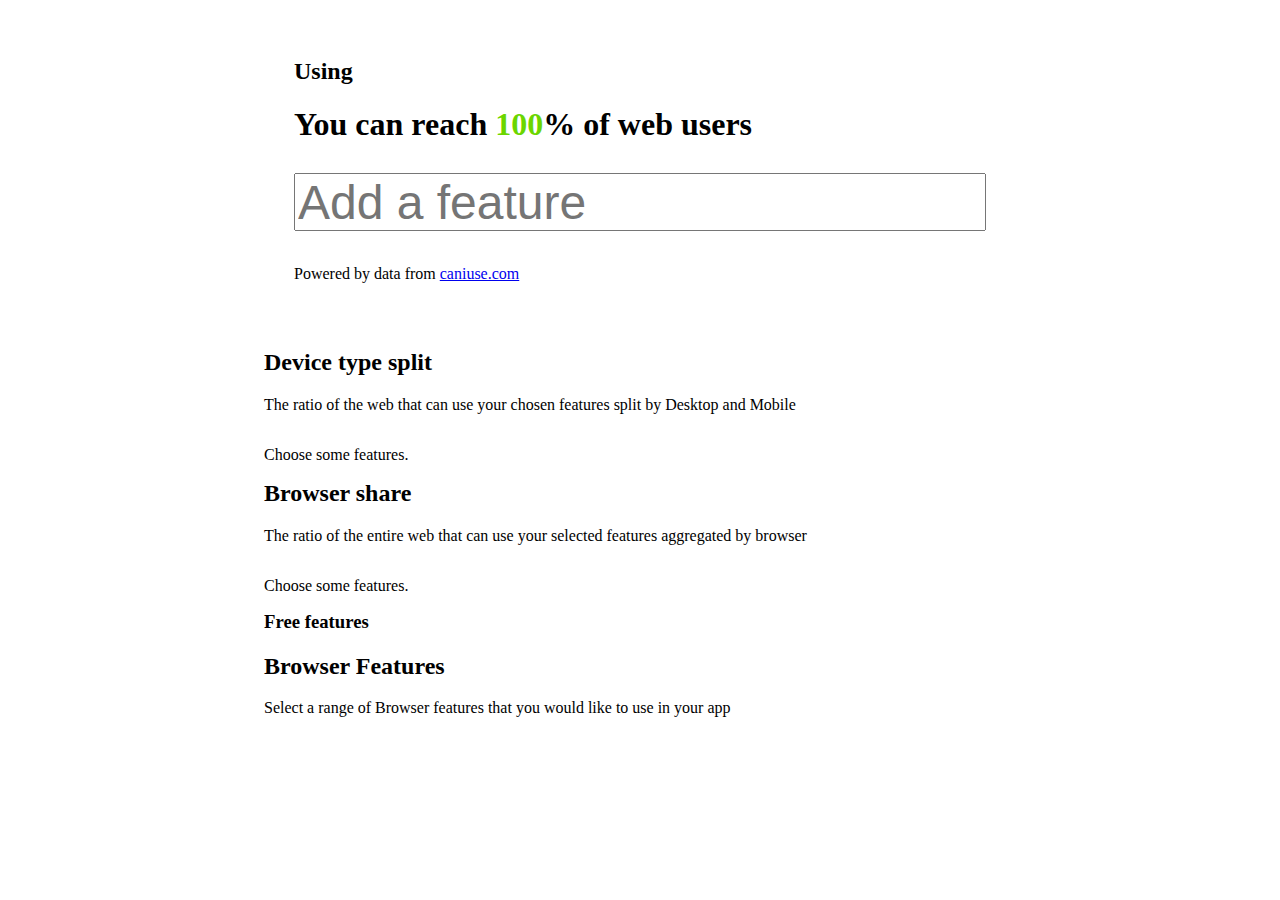
==== static/index.html @ 45444c5b "Re-styling the main page to make it a lot clearer" ====
<!doctype html>
<html>
  <head>
    <link rel="stylesheet" href="components/bootstrap.css/css/bootstrap.css">
    <script src="browser-stats.js"></script>
    <script src="components/d3/d3.v2.min.js"></script>
    <script src="components/jquery/jquery.min.js"></script>    
    <script src="components/underscore/underscore-min.js"></script>
    <meta name="viewport" content="width=device-width, initial-scale=1, maximum-scale=1">   

  <script>

    var bindFeatureDataList = function(features, required, onItem) {
      var onItem = onItem || function() {};
      var supportedByCurrent = BrowserStats.browsers.browsersByFeature(required, ["y", "y x", "a", "a x"]);
      var sumCurrent = _.reduce(supportedByCurrent, function(memo, num){ return memo + num.share; }, 0);
      $("#featureList").html("");
      $("#free").html("");
      for(var i in features) {
        var supportedBy = BrowserStats.browsers.browsersByFeature(required.concat(i), ["y", "y x", "a", "a x"]);
	var sum = _.reduce(supportedBy, function(memo, num){ return memo + num.share; }, 0);
        var difference = sum - sumCurrent;
        var actual = sumCurrent - sum;
    
        $("#featureList").append("<option value='" + i  + "'>" +  difference.toFixed(2)  + "%</option>");
        onItem({"id": i, "title": BrowserStats.browsers.getFeature(i).title, "difference": difference, "actual": sum});
      }
    };

    var buildAdditionalFeatures = function(item) {
      // Features that are free.
      if(item.difference === 0) {
        $("#free").append("<li data-share='" + item.actual + "'><input data-difference='" + item.difference + "' data-feature='" + item.id +  "' type='checkbox' id='" + item.id + "freechk'/><label for='" + item.id + "freechk'>" + item.title + "</label>");
      }
      $("input[data-feature='" + item.id  + "'] + label").css({ "background-color": "hsla(" + (100 + item.difference) +", 100%, 42%, 1)"})
    }

    $(function() {
      BrowserStats.load(function(browsers) {
        var features = browsers.features;
        _.each(features, function(itm, idx) { itm.id = idx });
        var feats = _.sortBy(_.keys(features), function(itm) { return itm; });
        for(var i = 0;feature=feats[i]; i++) {
          var feat = features[feats[i]];
          $("#features").append("<li><input data-feature='" + feat.id + "' type='checkbox' id='" + feat.id + "chk'/><label for='" + feat.id + "chk'>" + feat.title + "</label>");
        }
      
        var updateShare = function(requiredFeatures) {
          if(!!requiredFeatures === false)  return;
          var supportedBy = BrowserStats.browsers.browsersByFeature(requiredFeatures, ["y", "y x", "a", "a x"]);

          var sum = _.reduce(supportedBy, function(memo, num){ return memo + num.share; }, 0);
          $("#share").css({"color": "hsla(" + Math.round((90 / 100) * sum ) + ", 100%, 42%, 1)"  }).text(sum.toFixed(2));

          bindFeatureDataList(features, requiredFeatures, buildAdditionalFeatures)
          // Version numbers aren't that interesting here.
          drawTable("#totalShare",["name", "since", "share"], supportedBy);
          drawPie("#totalShareChart",["name", "since", "share"], supportedBy);
          
          var mobileDesktopSplitData = BrowserStats.browsers.typesByFeature(requiredFeatures, ["y", "y x", "a", "a x"]);
          drawTable("#mobileDesktopSplit",["name", "share"], mobileDesktopSplitData); 
          drawPie("#mobileDesktopSplitChart",["name", "share"], mobileDesktopSplitData); 
        };

        var updateHeader = function(requiredFeatures) {
          if(!!requiredFeatures === false || requiredFeatures.length === 0) {
            $("#usedFeatures ul").html("no specific features");
          }
          else {
            $("#usedFeatures ul").html(_.map(requiredFeatures, function(i) {
               var item = BrowserStats.browsers.getFeature(i);
               return "<li><input data-feature='" + item.id +  "' type='checkbox' id='" + item.id + "usedchk'/><label for='" + item.id + "usedchk'>" + item.title + "</label>"
            }).join(""));
          }
        };

        $("input[type=checkbox]").live('change', function() {
           var featureName = $(this).data("feature");
           var checked = $(this).prop("checked");
          
           // toggle all the other checkboxes for the same feature 
           $("input[data-feature='" + featureName + "']").prop("checked", (checked)? "checked" : false);
           
           var featureList = _.uniq($("input:checked").map(function(val, i) { return $(i).data("feature"); }).toArray());
           window.location.hash = featureList.join(",");
        });
        
        window.addEventListener("hashchange", function() {
          var urlFeats = getFeatureArrayFromString(window.location.hash.substring(1));
          updateShare(urlFeats);
          updateHeader(urlFeats);
          $(_.toArray(_.map(urlFeats, function(f) { return "input[data-feature='" + f + "']" })).join()).prop("checked", "checked"); 
        });

        var urlFeats = getFeatureArrayFromString(window.location.hash.substring(1));
        updateShare(urlFeats);
        updateHeader(urlFeats);
        $(_.toArray(_.map(urlFeats, function(f) { return "input[data-feature='" + f + "']" })).join()).prop("checked", "checked"); 
        
        $("#search").on('change', function() {
          if(this.value === "") return;
          var urlFeats = getFeatureArrayFromString(window.location.hash.substring(1));
          urlFeats.push(this.value);
          $(_.toArray(_.map(urlFeats, function(f) { return "input[data-feature='" + f + "']" })).join()).prop("checked", "checked"); 
          window.location.hash = $("input:checked").map(function(val, i) { return $(i).data("feature"); }).toArray().join(",");
          this.value = ""
        });
      }); 
    });

    var getFeatureArrayFromString = function(str) {
       var feats = str.split(",");
       if(feats.length == 1 && feats[0] === "")  return [];
       return feats
    };

    var drawPie = function(element, columns, data) {
      var width = 300,
         height = 300,
         radius = Math.min(width, height) / 2;

      var color = d3.scale.ordinal()
          .range(["#98abc5", "#8a89a6", "#7b6888", "#6b486b", "#a05d56", "#d0743c", "#ff8c00"]);

      var arc = d3.svg.arc()
          .outerRadius(radius - 10)
          .innerRadius(0);

      var pie = d3.layout.pie()
          .sort(function(a, b) { return d3.ascending(a.share, b.share); })
          .value(function(d) { return d.share; });

      var svg = d3.select(element)
          .html("").append("svg")
          .attr("width", width)
          .attr("height", height)
          .append("g")
          .attr("transform", "translate(" + width / 2 + "," + height / 2 + ")");

      var g = svg.selectAll(".arc")
          .data(pie(data))
          .enter().append("g")
          .attr("class", "arc");

      g.append("path")
       .attr("d", arc)
       .style("fill", function(d) { 
         return color(d.data.name);
        })
       .append("svg:title")
       .text(function(d) { return d.data.name + " " + d.data.share.toFixed(2) + "%"; });

      g.append("text")
       .attr("transform", function(d) { return "translate(" + arc.centroid(d) + ")"; })
       .attr("dy", ".35em")
       .style("text-anchor", "middle")
       .style("font-size", function(d) { return Math.min(16, d.data.share) + "px"; })
       .text(function(d) { 
         return d.data.name + " ("  + d.data.share.toFixed(2)  + "%)"; 
       })
  
   };

    var drawTable = function(element, columns, data) {
   
      var table = d3.select(element).html("").append("table"),
          thead = table.append("thead"),
          tbody = table.append("tbody");

      thead.append("tr")
           .selectAll("th")
           .data(columns)
           .enter()
           .append("th")
             .text(function(col) { 
                return col;
              });
 
      var rows = tbody.selectAll("tr")
                      .data(data)
                      .enter()
                      .append("tr");

      var cells = rows.selectAll('tr')
                      .data(function(row) {
                         return columns.map(function(col) {
                            if(col === "share") 
                              return {column: col, value:row[col].toFixed(3) + "%"};
                            else
                              return {column: col, value:row[col]};
                         })
                      })
                      .enter()
                      .append("td")
                         .classed("versions", function(d) { return d.column === "versions" })
                         .text(function(d) { return d.value; }) 
       
    };
</script>

  <style>
    
    html { 
        background-image: url('/images/lightpaperfibers.png');
        background-repeat: repeat;
        margin: 0 20% 0 20%;
    }
  
       body {
      background-color: transparent;
      color: black;
    }     

    header {
      padding: 20px;
      margin-top: 50px;
      font-weight: 400;
    }

    #addfeatures {
      clear: both;
      padding: 0px;
      margin-top: 30px;
    }

    header h1 {
      font-weight: 400;
      font-size: 4em;
    }

    .hero-unit {
      padding: 30px;
    }

    ul { 
      margin: 0;
    }

    #usedFeatures ul li, ul#free li, #features li {
      list-style: none; 
      float: left;
      color: white;
      text-shadow: 0 1px 1px rgba(0,0,0,0.4);
    }

    #usedFeatures ul li label, ul#free li label, ul#features li label {
      padding: 5px;
      margin: 5px;
      cursor: pointer;
      -webkit-transition: all 0.2s ease-in-out;
      transition: all 0.2s ease-in-out;
    }

    #usedFeatures {

    }

    #usedFeatures ul{
      display: inline-block;
    }
 
    #usedFeatures ul li label {
      background-color: hsl(200, 100%, 42%); 
      outline: none;
      color: white !important;
    }

    #usedFeatures ul li input[type=checkbox], ul#free li input[type=checkbox], ul#features input[type=checkbox] {
      display: none;
    }

    input[type=checkbox]:checked + label {
      background-color: hsl(200, 100%, 42%) !important; 
      box-shadow: inset 0px 0px 3px black;
    }

    thead {
      text-transform: capitalize;
    }

    td {
      padding: 5px;
    }

    td.versions {
      word-break: break-all;
    }
   
    h2, h3 { clear: both; }
  
    input[type=search] {
      font-size: 3em;
      width: 100%;
      height: 1.2em;
      line-height: 1.2em;
      box-sizing: border-box;
    }
    
    #share { color: hsla(90, 100%, 42%, 1); }

    #mobileDesktopSplit { float: left; }
    #totalShare { float: left; }

    @media all and (max-width:650px) { 
      /*  Mobile */
      html  {
        background-color: white;
        margin: 0 5px 0 5px;
      }  

      #addfeatures { display: none; }

      input[type=search] {
        font-size: 4em;
        ling-height: 1.0em;
        display: none; /* until I sort out data lists */
      }
     
      ul { 
        -webkit-column-count: 2;
        -moz-column-count: 2;
        column-count: 2;
      }

      #usedFeatures ul {
        display: block;
        -webkit-column-count: 0;
        -moz-column-count: 0;
        column-count: 0;
      }

      ul li {
        width: 100%;
      }
     
      ul li label  {
        padding: 10px;
        font-size: 18px;
        word-break: break-all;
      }

      #mobileDesktopSplit { float: none; }
      #totalShare { float: none; }

      table { margin: auto; }
      svg { margin: auto; }
      #mobileDesktopSplitChart { float: none; margin: auto; text-align: center; }
      #totalShareChart { float: none; margin: auto; text-align: center; }
    }
  
  </style>

  </head>
  <body>

   <div id="result">
      <section class="hero-unit">
        <h2 id="usedFeatures">Using <ul></ul></h2>
        <h1>You can reach <span id="share">100</span>% of web users</h1>
        <div id="addfeatures">
          <input id="search" type="search" list="featureList" placeholder="Add a feature">
          <datalist id="featureList"> </datalist>
        </div>
        <br/>
	<p stlye="clear:both;">Powered by data from <a href="http://caniuse.com/">caniuse.com</a></p>
      </section>

      <section>
        <div id="#charts">
          <h2>Device type split</h2>
          <p>The ratio of the web that can use your chosen features split by Desktop and Mobile</p>
          <div id="mobileDesktopSplit">
            <p>Choose some features.</p>
          </div>
          <div id="mobileDesktopSplitChart">
          </div>
          <h2>Browser share</h2>
          <p>The ratio of the entire web that can use your selected features aggregated by browser</p>
          <div id="totalShare">
            <p>Choose some features.</p>
          </div>
          <div id="totalShareChart">
          </div>
        </div>
      </section>

      <section>
        <h3>Free features</h3>
        <ul id="free"></ul>
      </section>
   </div>
   <h2>Browser Features</h2>
   <p>Select a range of Browser features that you would like to use in your app</p>
   <ul id="features"></ul>
  </body>
</html>
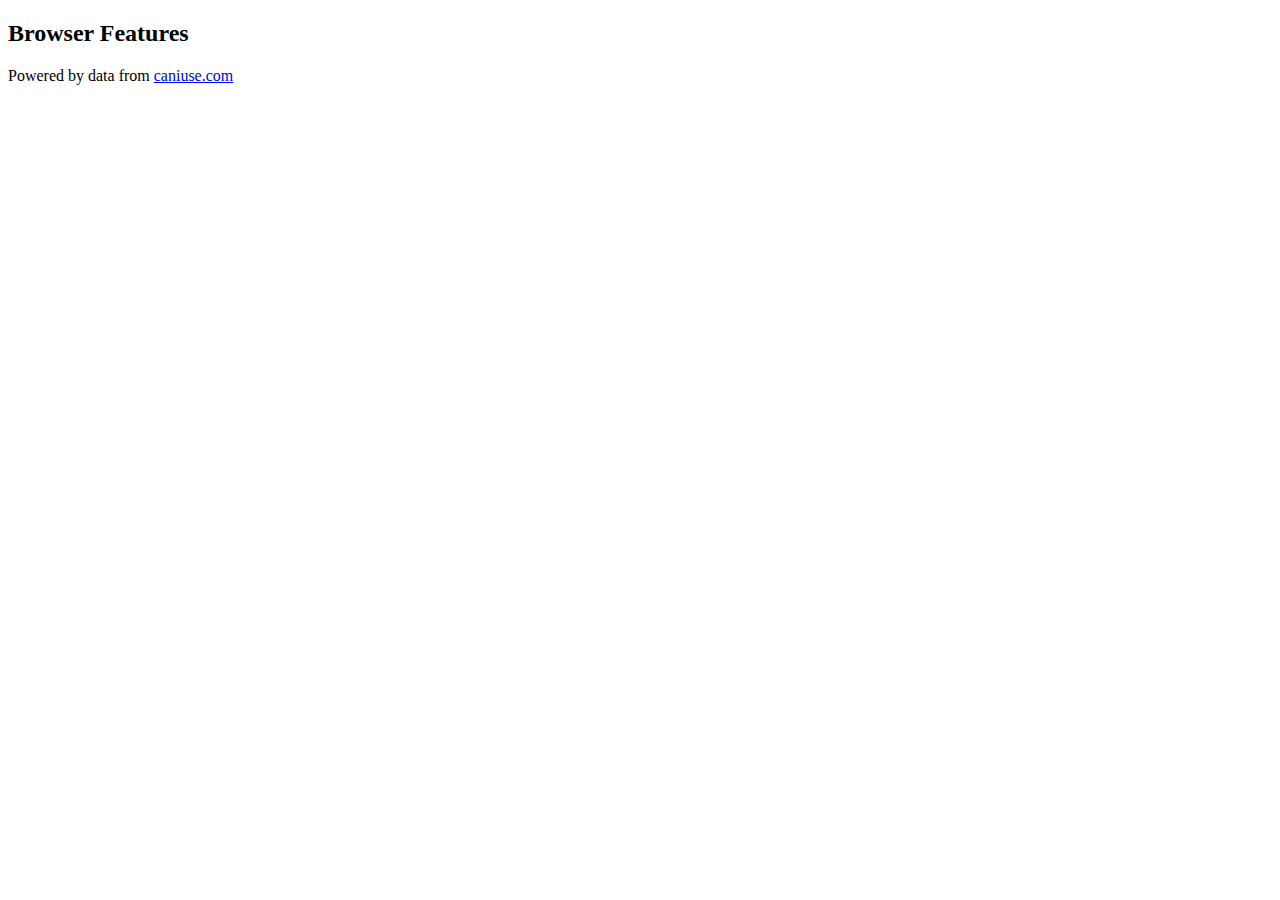
==== commit 1d48b312: "move js into own file." ====
--- a/static/index.html
+++ b/static/index.html
@@ -1,396 +1,26 @@
 <!doctype html>
 <html>
   <head>
+    <title>I want to use</title>
     <link rel="stylesheet" href="components/bootstrap.css/css/bootstrap.css">
-    <script src="browser-stats.js"></script>
-    <script src="components/d3/d3.v2.min.js"></script>
-    <script src="components/jquery/jquery.min.js"></script>    
-    <script src="components/underscore/underscore-min.js"></script>
     <meta name="viewport" content="width=device-width, initial-scale=1, maximum-scale=1">   
+    <link rel=stylesheet href="style.css">
 
-  <script>
-
-    var bindFeatureDataList = function(features, required, onItem) {
-      var onItem = onItem || function() {};
-      var supportedByCurrent = BrowserStats.browsers.browsersByFeature(required, ["y", "y x", "a", "a x"]);
-      var sumCurrent = _.reduce(supportedByCurrent, function(memo, num){ return memo + num.share; }, 0);
-      $("#featureList").html("");
-      $("#free").html("");
-      for(var i in features) {
-        var supportedBy = BrowserStats.browsers.browsersByFeature(required.concat(i), ["y", "y x", "a", "a x"]);
-	var sum = _.reduce(supportedBy, function(memo, num){ return memo + num.share; }, 0);
-        var difference = sum - sumCurrent;
-        var actual = sumCurrent - sum;
-    
-        $("#featureList").append("<option value='" + i  + "'>" +  difference.toFixed(2)  + "%</option>");
-        onItem({"id": i, "title": BrowserStats.browsers.getFeature(i).title, "difference": difference, "actual": sum});
-      }
-    };
-
-    var buildAdditionalFeatures = function(item) {
-      // Features that are free.
-      if(item.difference === 0) {
-        $("#free").append("<li data-share='" + item.actual + "'><input data-difference='" + item.difference + "' data-feature='" + item.id +  "' type='checkbox' id='" + item.id + "freechk'/><label for='" + item.id + "freechk'>" + item.title + "</label>");
-      }
-      $("input[data-feature='" + item.id  + "'] + label").css({ "background-color": "hsla(" + (100 + item.difference) +", 100%, 42%, 1)"})
-    }
-
-    $(function() {
-      BrowserStats.load(function(browsers) {
-        var features = browsers.features;
-        _.each(features, function(itm, idx) { itm.id = idx });
-        var feats = _.sortBy(_.keys(features), function(itm) { return itm; });
-        for(var i = 0;feature=feats[i]; i++) {
-          var feat = features[feats[i]];
-          $("#features").append("<li><input data-feature='" + feat.id + "' type='checkbox' id='" + feat.id + "chk'/><label for='" + feat.id + "chk'>" + feat.title + "</label>");
-        }
-      
-        var updateShare = function(requiredFeatures) {
-          if(!!requiredFeatures === false)  return;
-          var supportedBy = BrowserStats.browsers.browsersByFeature(requiredFeatures, ["y", "y x", "a", "a x"]);
-
-          var sum = _.reduce(supportedBy, function(memo, num){ return memo + num.share; }, 0);
-          $("#share").css({"color": "hsla(" + Math.round((90 / 100) * sum ) + ", 100%, 42%, 1)"  }).text(sum.toFixed(2));
-
-          bindFeatureDataList(features, requiredFeatures, buildAdditionalFeatures)
-          // Version numbers aren't that interesting here.
-          drawTable("#totalShare",["name", "since", "share"], supportedBy);
-          drawPie("#totalShareChart",["name", "since", "share"], supportedBy);
-          
-          var mobileDesktopSplitData = BrowserStats.browsers.typesByFeature(requiredFeatures, ["y", "y x", "a", "a x"]);
-          drawTable("#mobileDesktopSplit",["name", "share"], mobileDesktopSplitData); 
-          drawPie("#mobileDesktopSplitChart",["name", "share"], mobileDesktopSplitData); 
-        };
-
-        var updateHeader = function(requiredFeatures) {
-          if(!!requiredFeatures === false || requiredFeatures.length === 0) {
-            $("#usedFeatures ul").html("no specific features");
-          }
-          else {
-            $("#usedFeatures ul").html(_.map(requiredFeatures, function(i) {
-               var item = BrowserStats.browsers.getFeature(i);
-               return "<li><input data-feature='" + item.id +  "' type='checkbox' id='" + item.id + "usedchk'/><label for='" + item.id + "usedchk'>" + item.title + "</label>"
-            }).join(""));
-          }
-        };
-
-        $("input[type=checkbox]").live('change', function() {
-           var featureName = $(this).data("feature");
-           var checked = $(this).prop("checked");
-          
-           // toggle all the other checkboxes for the same feature 
-           $("input[data-feature='" + featureName + "']").prop("checked", (checked)? "checked" : false);
-           
-           var featureList = _.uniq($("input:checked").map(function(val, i) { return $(i).data("feature"); }).toArray());
-           window.location.hash = featureList.join(",");
-        });
-        
-        window.addEventListener("hashchange", function() {
-          var urlFeats = getFeatureArrayFromString(window.location.hash.substring(1));
-          updateShare(urlFeats);
-          updateHeader(urlFeats);
-          $(_.toArray(_.map(urlFeats, function(f) { return "input[data-feature='" + f + "']" })).join()).prop("checked", "checked"); 
-        });
-
-        var urlFeats = getFeatureArrayFromString(window.location.hash.substring(1));
-        updateShare(urlFeats);
-        updateHeader(urlFeats);
-        $(_.toArray(_.map(urlFeats, function(f) { return "input[data-feature='" + f + "']" })).join()).prop("checked", "checked"); 
-        
-        $("#search").on('change', function() {
-          if(this.value === "") return;
-          var urlFeats = getFeatureArrayFromString(window.location.hash.substring(1));
-          urlFeats.push(this.value);
-          $(_.toArray(_.map(urlFeats, function(f) { return "input[data-feature='" + f + "']" })).join()).prop("checked", "checked"); 
-          window.location.hash = $("input:checked").map(function(val, i) { return $(i).data("feature"); }).toArray().join(",");
-          this.value = ""
-        });
-      }); 
-    });
-
-    var getFeatureArrayFromString = function(str) {
-       var feats = str.split(",");
-       if(feats.length == 1 && feats[0] === "")  return [];
-       return feats
-    };
-
-    var drawPie = function(element, columns, data) {
-      var width = 300,
-         height = 300,
-         radius = Math.min(width, height) / 2;
-
-      var color = d3.scale.ordinal()
-          .range(["#98abc5", "#8a89a6", "#7b6888", "#6b486b", "#a05d56", "#d0743c", "#ff8c00"]);
-
-      var arc = d3.svg.arc()
-          .outerRadius(radius - 10)
-          .innerRadius(0);
-
-      var pie = d3.layout.pie()
-          .sort(function(a, b) { return d3.ascending(a.share, b.share); })
-          .value(function(d) { return d.share; });
-
-      var svg = d3.select(element)
-          .html("").append("svg")
-          .attr("width", width)
-          .attr("height", height)
-          .append("g")
-          .attr("transform", "translate(" + width / 2 + "," + height / 2 + ")");
-
-      var g = svg.selectAll(".arc")
-          .data(pie(data))
-          .enter().append("g")
-          .attr("class", "arc");
-
-      g.append("path")
-       .attr("d", arc)
-       .style("fill", function(d) { 
-         return color(d.data.name);
-        })
-       .append("svg:title")
-       .text(function(d) { return d.data.name + " " + d.data.share.toFixed(2) + "%"; });
-
-      g.append("text")
-       .attr("transform", function(d) { return "translate(" + arc.centroid(d) + ")"; })
-       .attr("dy", ".35em")
-       .style("text-anchor", "middle")
-       .style("font-size", function(d) { return Math.min(16, d.data.share) + "px"; })
-       .text(function(d) { 
-         return d.data.name + " ("  + d.data.share.toFixed(2)  + "%)"; 
-       })
-  
-   };
-
-    var drawTable = function(element, columns, data) {
-   
-      var table = d3.select(element).html("").append("table"),
-          thead = table.append("thead"),
-          tbody = table.append("tbody");
-
-      thead.append("tr")
-           .selectAll("th")
-           .data(columns)
-           .enter()
-           .append("th")
-             .text(function(col) { 
-                return col;
-              });
- 
-      var rows = tbody.selectAll("tr")
-                      .data(data)
-                      .enter()
-                      .append("tr");
-
-      var cells = rows.selectAll('tr')
-                      .data(function(row) {
-                         return columns.map(function(col) {
-                            if(col === "share") 
-                              return {column: col, value:row[col].toFixed(3) + "%"};
-                            else
-                              return {column: col, value:row[col]};
-                         })
-                      })
-                      .enter()
-                      .append("td")
-                         .classed("versions", function(d) { return d.column === "versions" })
-                         .text(function(d) { return d.value; }) 
-       
-    };
-</script>
-
-  <style>
-    
-    html { 
-        background-image: url('/images/lightpaperfibers.png');
-        background-repeat: repeat;
-        margin: 0 20% 0 20%;
-    }
-  
-       body {
-      background-color: transparent;
-      color: black;
-    }     
-
-    header {
-      padding: 20px;
-      margin-top: 50px;
-      font-weight: 400;
-    }
-
-    #addfeatures {
-      clear: both;
-      padding: 0px;
-      margin-top: 30px;
-    }
-
-    header h1 {
-      font-weight: 400;
-      font-size: 4em;
-    }
-
-    .hero-unit {
-      padding: 30px;
-    }
-
-    ul { 
-      margin: 0;
-    }
-
-    #usedFeatures ul li, ul#free li, #features li {
-      list-style: none; 
-      float: left;
-      color: white;
-      text-shadow: 0 1px 1px rgba(0,0,0,0.4);
-    }
-
-    #usedFeatures ul li label, ul#free li label, ul#features li label {
-      padding: 5px;
-      margin: 5px;
-      cursor: pointer;
-      -webkit-transition: all 0.2s ease-in-out;
-      transition: all 0.2s ease-in-out;
-    }
-
-    #usedFeatures {
-
-    }
-
-    #usedFeatures ul{
-      display: inline-block;
-    }
- 
-    #usedFeatures ul li label {
-      background-color: hsl(200, 100%, 42%); 
-      outline: none;
-      color: white !important;
-    }
-
-    #usedFeatures ul li input[type=checkbox], ul#free li input[type=checkbox], ul#features input[type=checkbox] {
-      display: none;
-    }
-
-    input[type=checkbox]:checked + label {
-      background-color: hsl(200, 100%, 42%) !important; 
-      box-shadow: inset 0px 0px 3px black;
-    }
-
-    thead {
-      text-transform: capitalize;
-    }
-
-    td {
-      padding: 5px;
-    }
-
-    td.versions {
-      word-break: break-all;
-    }
-   
-    h2, h3 { clear: both; }
-  
-    input[type=search] {
-      font-size: 3em;
-      width: 100%;
-      height: 1.2em;
-      line-height: 1.2em;
-      box-sizing: border-box;
-    }
-    
-    #share { color: hsla(90, 100%, 42%, 1); }
-
-    #mobileDesktopSplit { float: left; }
-    #totalShare { float: left; }
-
-    @media all and (max-width:650px) { 
-      /*  Mobile */
-      html  {
-        background-color: white;
-        margin: 0 5px 0 5px;
-      }  
-
-      #addfeatures { display: none; }
-
-      input[type=search] {
-        font-size: 4em;
-        ling-height: 1.0em;
-        display: none; /* until I sort out data lists */
-      }
-     
-      ul { 
-        -webkit-column-count: 2;
-        -moz-column-count: 2;
-        column-count: 2;
-      }
-
-      #usedFeatures ul {
-        display: block;
-        -webkit-column-count: 0;
-        -moz-column-count: 0;
-        column-count: 0;
-      }
-
-      ul li {
-        width: 100%;
-      }
-     
-      ul li label  {
-        padding: 10px;
-        font-size: 18px;
-        word-break: break-all;
-      }
-
-      #mobileDesktopSplit { float: none; }
-      #totalShare { float: none; }
-
-      table { margin: auto; }
-      svg { margin: auto; }
-      #mobileDesktopSplitChart { float: none; margin: auto; text-align: center; }
-      #totalShareChart { float: none; margin: auto; text-align: center; }
-    }
-  
-  </style>
 
   </head>
   <body>
 
-   <div id="result">
-      <section class="hero-unit">
-        <h2 id="usedFeatures">Using <ul></ul></h2>
-        <h1>You can reach <span id="share">100</span>% of web users</h1>
-        <div id="addfeatures">
-          <input id="search" type="search" list="featureList" placeholder="Add a feature">
-          <datalist id="featureList"> </datalist>
-        </div>
-        <br/>
-	<p stlye="clear:both;">Powered by data from <a href="http://caniuse.com/">caniuse.com</a></p>
-      </section>
+   <h2>Browser Features</h2>
+   <ul id="features"></ul>
+   
+   
+   <p style="clear:both;">Powered by data from <a href="http://caniuse.com/">caniuse.com</a></p>
+  </body>
+  <script src="browser-stats.js"></script>
+  <script src="components/d3/d3.v2.min.js"></script>
+  <script src="components/jquery/jquery.min.js"></script>    
+  <script src="components/underscore/underscore-min.js"></script>
+  <script src="app.js"></script>
 
-      <section>
-        <div id="#charts">
-          <h2>Device type split</h2>
-          <p>The ratio of the web that can use your chosen features split by Desktop and Mobile</p>
-          <div id="mobileDesktopSplit">
-            <p>Choose some features.</p>
-          </div>
-          <div id="mobileDesktopSplitChart">
-          </div>
-          <h2>Browser share</h2>
-          <p>The ratio of the entire web that can use your selected features aggregated by browser</p>
-          <div id="totalShare">
-            <p>Choose some features.</p>
-          </div>
-          <div id="totalShareChart">
-          </div>
-        </div>
-      </section>
-
-      <section>
-        <h3>Free features</h3>
-        <ul id="free"></ul>
-      </section>
-   </div>
-   <h2>Browser Features</h2>
-   <p>Select a range of Browser features that you would like to use in your app</p>
-   <ul id="features"></ul>
-  </body>
+ 
 </html>
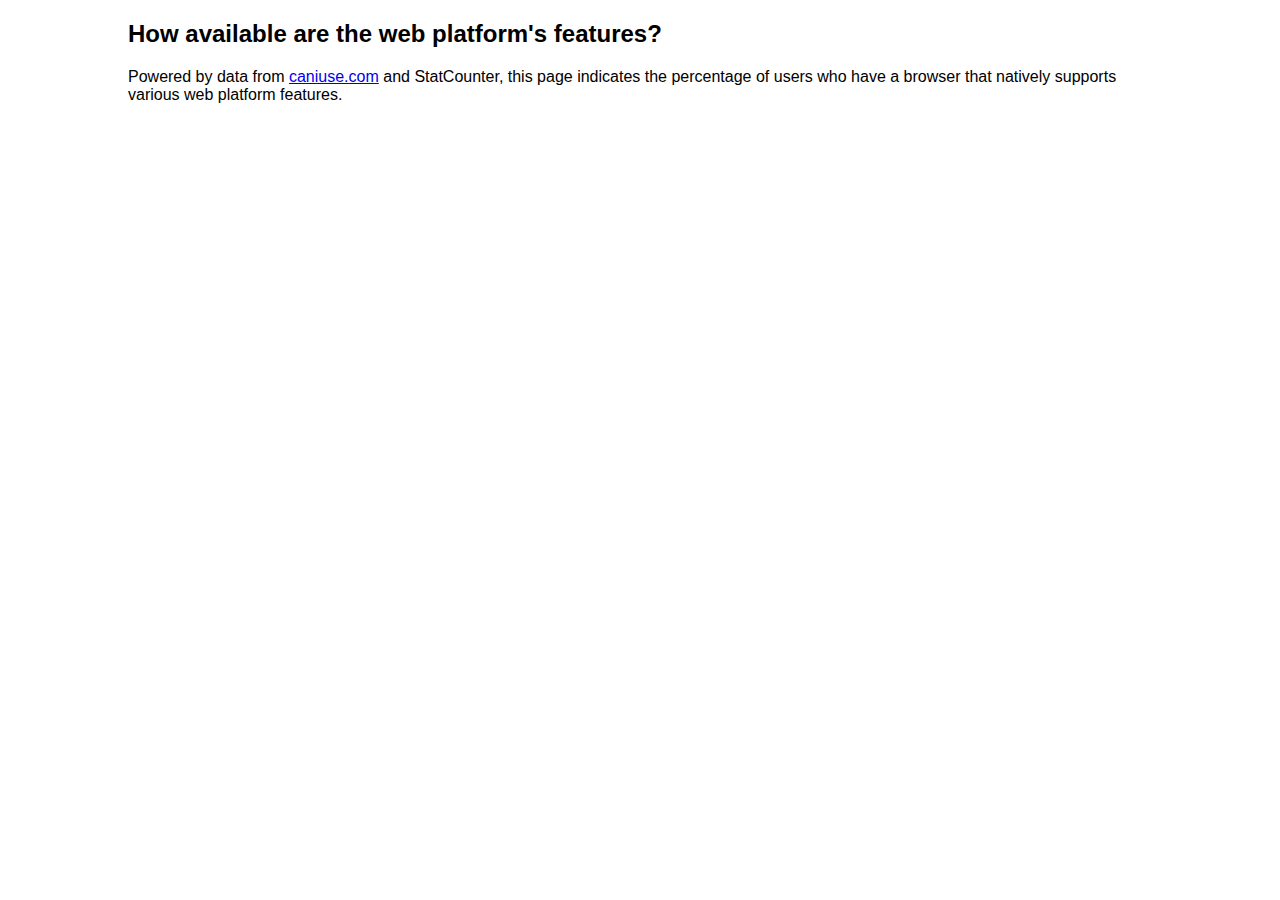
==== commit b4494abe: "good looks all around." ====
--- a/static/index.html
+++ b/static/index.html
@@ -1,25 +1,29 @@
 <!doctype html>
 <html>
   <head>
-    <title>I want to use</title>
-    <link rel="stylesheet" href="components/bootstrap.css/css/bootstrap.css">
+    <title>Web Platform Feature Availability</title>
     <meta name="viewport" content="width=device-width, initial-scale=1, maximum-scale=1">   
     <link rel=stylesheet href="style.css">
-
+    <link rel=preload href="data.json">
+    <link rel=preload as=image href="images/lightpaperfibers.png">
 
   </head>
   <body>
 
-   <h2>Browser Features</h2>
+   <h2>How available are the web platform's features?</h2>
+
+   <p>Powered by data from <a href="http://caniuse.com/">caniuse.com</a> and StatCounter, 
+   this page indicates the percentage of users who have a browser that natively supports various web platform features.</p>
+
+
    <ul id="features"></ul>
    
+
    
-   <p style="clear:both;">Powered by data from <a href="http://caniuse.com/">caniuse.com</a></p>
   </body>
-  <script src="browser-stats.js"></script>
-  <script src="components/d3/d3.v2.min.js"></script>
   <script src="components/jquery/jquery.min.js"></script>    
   <script src="components/underscore/underscore-min.js"></script>
+  <script src="browser-stats.js"></script>
   <script src="app.js"></script>
 
  
--- a/static/style.css
+++ b/static/style.css
@@ -0,0 +1,186 @@
+html {
+  box-sizing: border-box;
+}
+*, *:before, *:after {
+  box-sizing: inherit;
+}
+
+
+
+html, body {
+  font-family: 'Roboto', 'Helvetica', sans-serif;
+  margin: 0;
+  padding: 0;
+}
+
+
+html {
+    background-image: url('/images/lightpaperfibers.png');
+    background-repeat: repeat;
+    margin: 0 10% 0 10%;
+}
+
+    body {
+    background-color: transparent;
+    color: black;
+}     
+
+header {
+    padding: 20px;
+    margin-top: 50px;
+    font-weight: 400;
+}
+
+#addfeatures {
+    clear: both;
+    padding: 0px;
+    margin-top: 30px;
+}
+
+header h1 {
+    font-weight: 400;
+    font-size: 4em;
+}
+
+.hero-unit {
+    padding: 30px;
+}
+
+ul { 
+    margin: 0;
+    padding: 0;
+}
+
+#usedFeatures ul li, ul#free li, #features li {
+    list-style: none; 
+    display: block;
+    position: relative;
+    height: 30px;
+}
+
+#usedFeatures ul li label, ul#free li label, ul#features li label {
+    /* padding: 5px; */
+    margin: 0 14px 0 0;
+    width: 240px;
+    text-align: right;
+    transition: all 0.2s ease-in-out;
+    display: inline-block;
+    color: gray;
+    overflow: hidden;
+    text-overflow: ellipsis;
+    /* height: 20px; */
+    white-space: nowrap;
+    vertical-align: middle;
+    border-bottom-width: 1px;
+    border-bottom-style: dotted;
+}
+
+span.pctholder {
+    width: calc(100% - 260px);
+    display: inline-block;
+}
+
+span.featpct {
+    /* position: absolute; */
+    display: inline-block;
+    color: white;
+    padding-left: 3px;
+}
+
+
+#usedFeatures {
+    display: inline;
+    vertical-align: top;
+}
+
+#usedFeatures ul{
+    display: inline-block;
+}
+
+#usedFeatures ul li label {
+    background-color: hsl(200, 100%, 42%); 
+    outline: none;
+    color: white !important;
+}
+
+#usedFeatures ul li input[type=checkbox], ul#free li input[type=checkbox], ul#features input[type=checkbox] {
+    display: none;
+}
+
+input[type=checkbox]:checked + label {
+    background-color: hsl(200, 100%, 42%) !important; 
+    box-shadow: inset 0px 0px 3px black;
+}
+
+thead {
+    text-transform: capitalize;
+}
+
+td {
+    padding: 5px;
+}
+
+td.versions {
+    word-break: break-all;
+}
+
+h3 { margin: 30px 0 0;  }
+
+input[type=search] {
+    font-size: 3em;
+    width: 100%;
+    height: 1.2em;
+    line-height: 1.2em;
+    box-sizing: border-box;
+}
+
+#share { color: hsla(90, 100%, 42%, 1); }
+
+#mobileDesktopSplit { float: left; }
+#totalShare { float: left; }
+
+@media all and (max-width:650px) { 
+    /*  Mobile */
+    html  {
+    background-color: white;
+    margin: 0 9px;
+    }  
+
+    #addfeatures { display: none; }
+
+    input[type=search] {
+    font-size: 4em;
+    ling-height: 1.0em;
+    display: none; /* until I sort out data lists */
+    }
+    
+    #usedFeatures ul {
+    display: block;
+    }
+
+    ul li {
+    width: 100%;
+    }
+    
+    ul li label  {
+    }
+
+    #mobileDesktopSplit { float: none; }
+    #totalShare { float: none; }
+
+    table { margin: auto; }
+    svg { margin: auto; }
+    #mobileDesktopSplitChart { float: none; margin: auto; text-align: center; }
+    #totalShareChart { float: none; margin: auto; text-align: center; }
+}
+
+#charts.all .all {
+    display: block;
+}
+
+#charts.desktop .all {
+    display: none;
+}
+
+#charts.mobile .all {
+    display: none;
